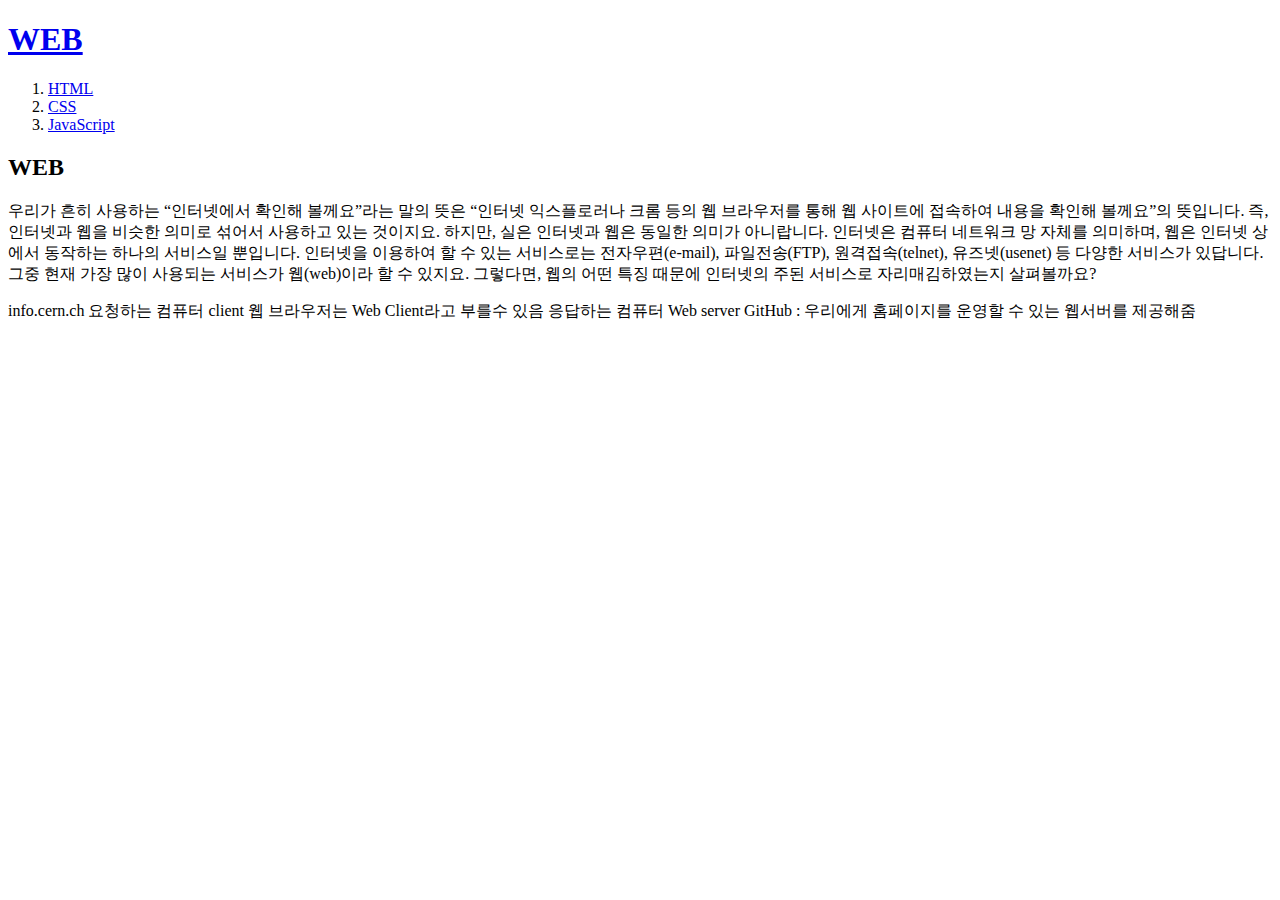
==== index.html @ 64ea0e2b "first version" ====
<!doctype html>
<html>
<head>
  <title>WEB1 - Welcome</title>
  <meta charset="utf-8">
</head>
<body>
  <h1><a href="index.html">WEB</a></h1>
<ol>
  <li><a href="1.html">HTML</a></li>
  <li><a href="2.html">CSS</a></li>
  <li><a href="3.html">JavaScript</a></li>
</ol>

<h2>WEB</h2>
<p>
  우리가 흔히 사용하는 “인터넷에서 확인해 볼께요”라는 말의 뜻은 “인터넷 익스플로러나 크롬 등의 웹 브라우저를 통해 웹 사이트에 접속하여 내용을 확인해 볼께요”의 뜻입니다.

  즉, 인터넷과 웹을 비슷한 의미로 섞어서 사용하고 있는 것이지요.

  하지만, 실은 인터넷과 웹은 동일한 의미가 아니랍니다.

  인터넷은 컴퓨터 네트워크 망 자체를 의미하며, 웹은 인터넷 상에서 동작하는 하나의 서비스일 뿐입니다.

  인터넷을 이용하여 할 수 있는 서비스로는 전자우편(e-mail), 파일전송(FTP), 원격접속(telnet), 유즈넷(usenet) 등 다양한 서비스가 있답니다. 그중 현재 가장 많이 사용되는 서비스가 웹(web)이라 할 수 있지요.

  그렇다면, 웹의 어떤 특징 때문에 인터넷의 주된 서비스로 자리매김하였는지 살펴볼까요?
</p>
</body>
</html>
info.cern.ch
요청하는 컴퓨터 client
웹 브라우저는 Web Client라고 부를수 있음

응답하는 컴퓨터 Web server
GitHub : 우리에게 홈페이지를 운영할 수 있는 웹서버를 제공해줌
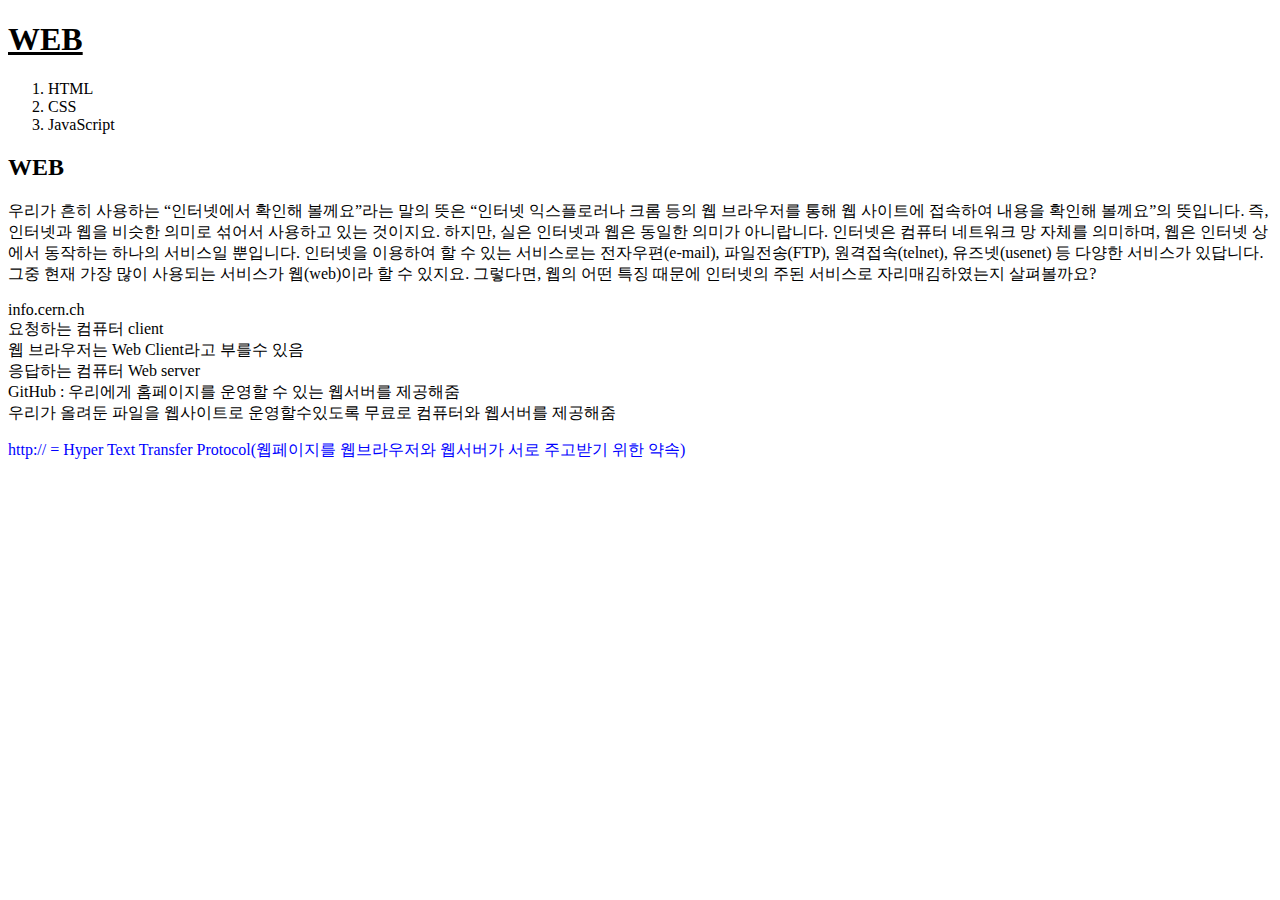
==== commit c5116407: "Add files via upload" ====
--- a/index.html
+++ b/index.html
@@ -3,9 +3,16 @@
 <head>
   <title>WEB1 - Welcome</title>
   <meta charset="utf-8">
+  <style>
+    a {
+      color:black;
+      text-decoration: none;
+    }
+  </style>
 </head>
+
 <body>
-  <h1><a href="index.html">WEB</a></h1>
+  <h1><a href="index.html"style=text-decoration:underline>WEB</a></h1>
 <ol>
   <li><a href="1.html">HTML</a></li>
   <li><a href="2.html">CSS</a></li>
@@ -26,11 +33,40 @@
 
   그렇다면, 웹의 어떤 특징 때문에 인터넷의 주된 서비스로 자리매김하였는지 살펴볼까요?
 </p>
+<p>
+info.cern.ch <br>
+요청하는 컴퓨터 client<br>
+웹 브라우저는 Web Client라고 부를수 있음<br>
+
+응답하는 컴퓨터 Web server<br>
+GitHub : 우리에게 홈페이지를 운영할 수 있는 웹서버를 제공해줌<br>
+우리가 올려둔 파일을 웹사이트로 운영할수있도록 무료로 컴퓨터와 웹서버를 제공해줌<br>
+</p>
+<p><span style="color:blue">
+  http:// = Hyper Text Transfer Protocol(웹페이지를 웹브라우저와 웹서버가 서로 주고받기 위한 약속)
+</span> </p>
+
+<p>
+  <div id="disqus_thread"></div>
+<script>
+    /**
+    *  RECOMMENDED CONFIGURATION VARIABLES: EDIT AND UNCOMMENT THE SECTION BELOW TO INSERT DYNAMIC VALUES FROM YOUR PLATFORM OR CMS.
+    *  LEARN WHY DEFINING THESE VARIABLES IS IMPORTANT: https://disqus.com/admin/universalcode/#configuration-variables    */
+    /*
+    var disqus_config = function () {
+    this.page.url = PAGE_URL;  // Replace PAGE_URL with your page's canonical URL variable
+    this.page.identifier = PAGE_IDENTIFIER; // Replace PAGE_IDENTIFIER with your page's unique identifier variable
+    };
+    */
+    (function() { // DON'T EDIT BELOW THIS LINE
+    var d = document, s = d.createElement('script');
+    s.src = 'https://web1-pkqjjmjtdk.disqus.com/embed.js';
+    s.setAttribute('data-timestamp', +new Date());
+    (d.head || d.body).appendChild(s);
+    })();
+</script>
+<noscript>Please enable JavaScript to view the <a href="https://disqus.com/?ref_noscript">comments powered by Disqus.</a></noscript>
+</p>
+
 </body>
 </html>
-info.cern.ch
-요청하는 컴퓨터 client
-웹 브라우저는 Web Client라고 부를수 있음
-
-응답하는 컴퓨터 Web server
-GitHub : 우리에게 홈페이지를 운영할 수 있는 웹서버를 제공해줌
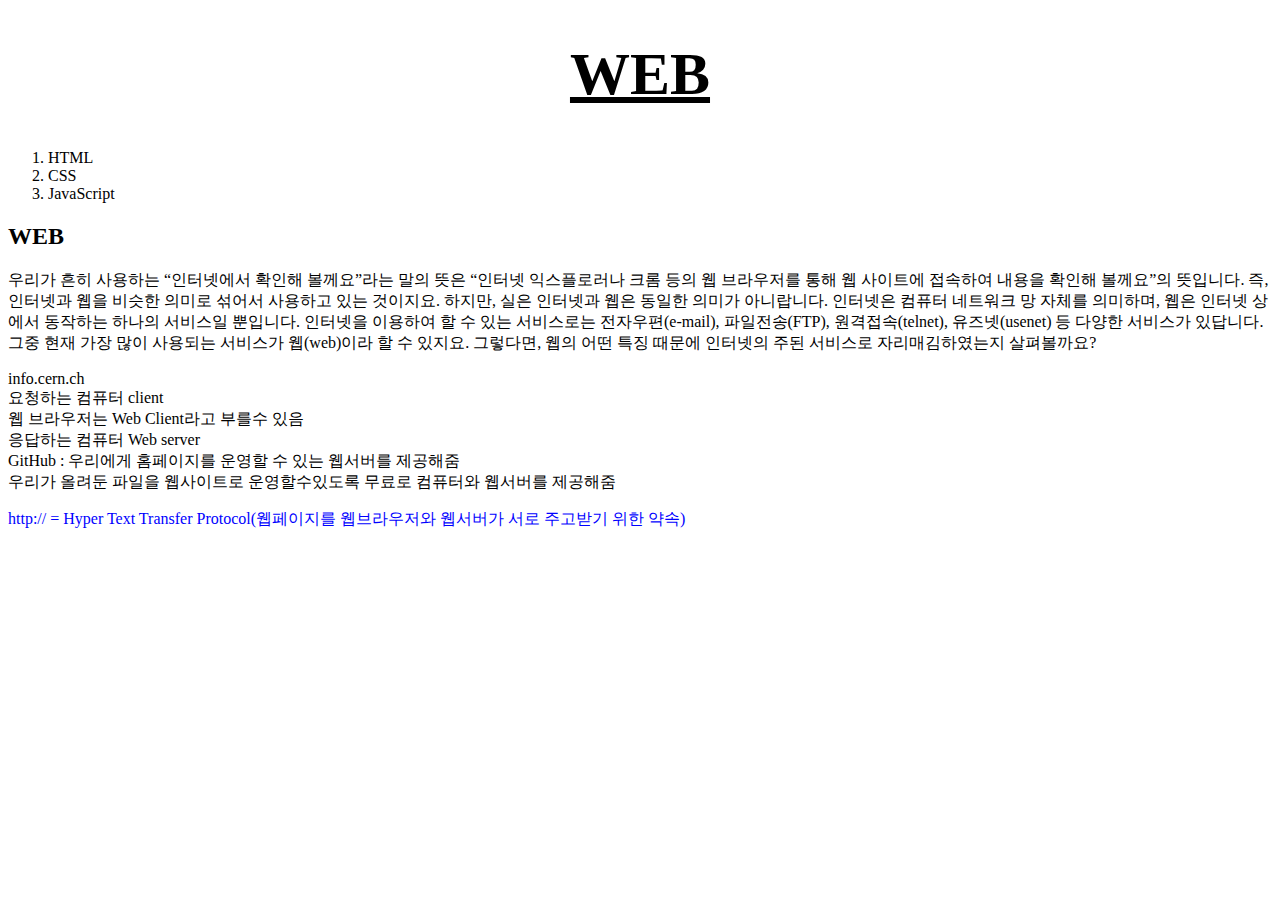
==== commit 89a41752: "Add files via upload" ====
--- a/index.html
+++ b/index.html
@@ -8,11 +8,25 @@
       color:black;
       text-decoration: none;
     }
+    h1 {
+      font-size: 60px;
+      text-align:center;
+    }
   </style>
+
+  <!-- Global site tag (gtag.js) - Google Analytics -->
+<script async src="https://www.googletagmanager.com/gtag/js?id=G-QGVT6R11SJ"></script>
+<script>
+  window.dataLayer = window.dataLayer || [];
+  function gtag(){dataLayer.push(arguments);}
+  gtag('js', new Date());
+
+  gtag('config', 'G-QGVT6R11SJ');
+</script>
 </head>
 
 <body>
-  <h1><a href="index.html"style=text-decoration:underline>WEB</a></h1>
+  <h1><a href="index.html" style=text-decoration:underline>WEB</a></h1>
 <ol>
   <li><a href="1.html">HTML</a></li>
   <li><a href="2.html">CSS</a></li>
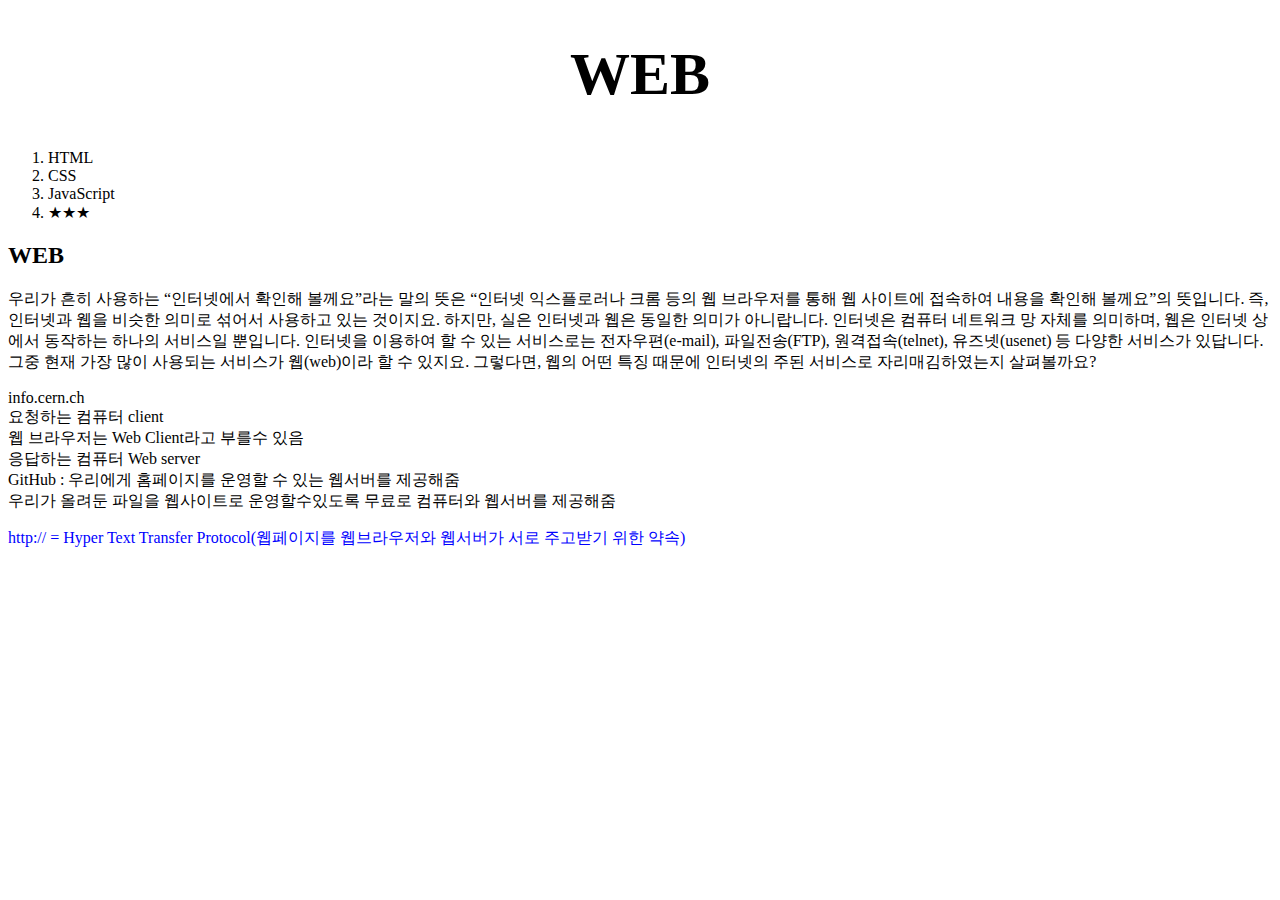
==== commit 31abd17c: "ㅇㅇㅇ" ====
--- a/index.html
+++ b/index.html
@@ -26,11 +26,12 @@
 </head>
 
 <body>
-  <h1><a href="index.html" style=text-decoration:underline>WEB</a></h1>
+  <h1><a href="index.html">WEB</a></h1>
 <ol>
   <li><a href="1.html">HTML</a></li>
   <li><a href="2.html">CSS</a></li>
   <li><a href="3.html">JavaScript</a></li>
+  <li><a href="4.html">★★★</a></li>
 </ol>
 
 <h2>WEB</h2>
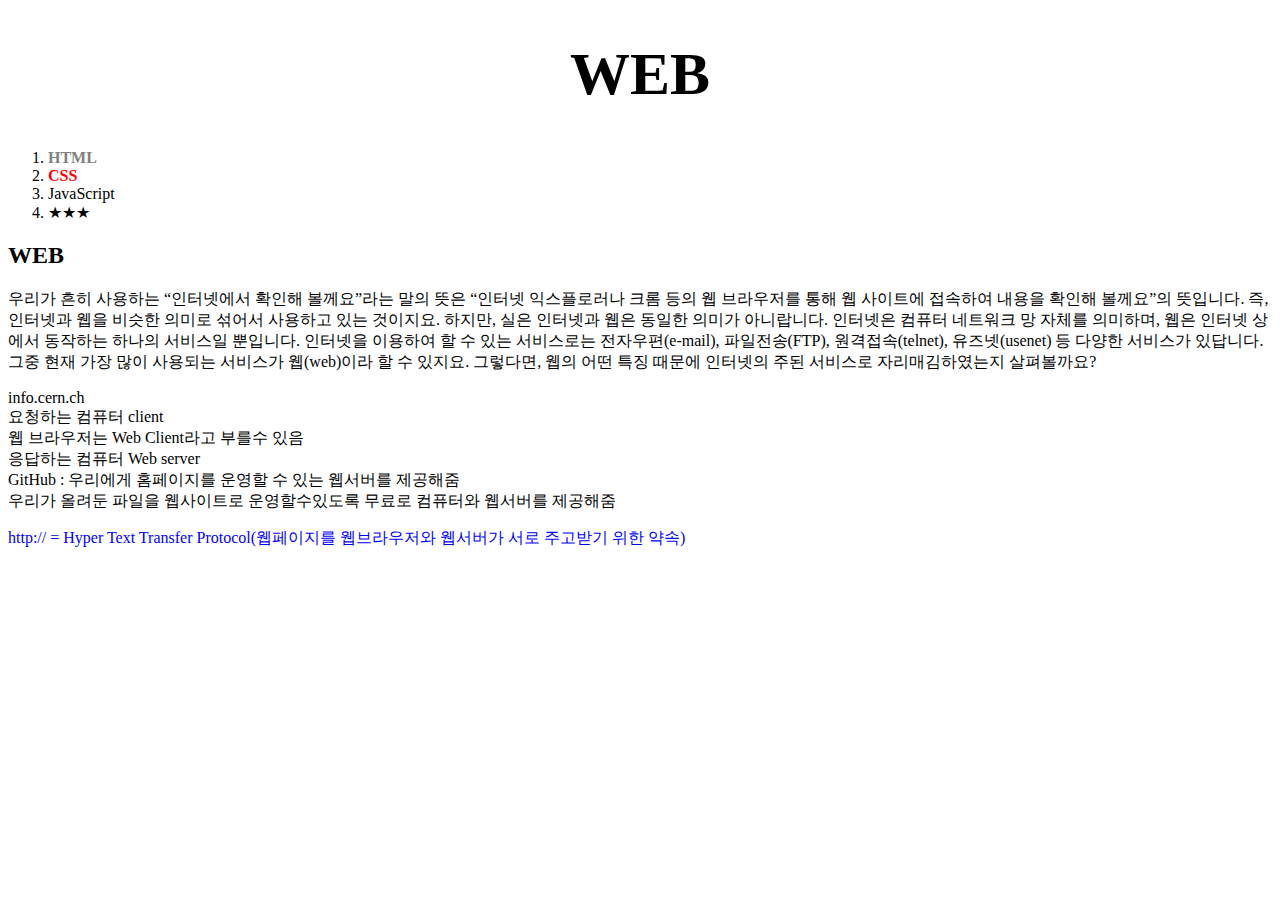
==== commit bdb1275e: "Add files via upload" ====
--- a/index.html
+++ b/index.html
@@ -3,7 +3,15 @@
 <head>
   <title>WEB1 - Welcome</title>
   <meta charset="utf-8">
+
   <style>
+    #active{ /*id의 값은 단한번만 등장해야함. 중복X(민증이라 생각)*/
+      color:red;
+    }
+    .saw{
+      color:gray;
+      font-weight: bold;
+    }
     a {
       color:black;
       text-decoration: none;
@@ -28,8 +36,8 @@
 <body>
   <h1><a href="index.html">WEB</a></h1>
 <ol>
-  <li><a href="1.html">HTML</a></li>
-  <li><a href="2.html">CSS</a></li>
+  <li><a href="1.html" class="saw">HTML</a></li>
+  <li><a href="2.html" class="saw" id="active">CSS</a></li>
   <li><a href="3.html">JavaScript</a></li>
   <li><a href="4.html">★★★</a></li>
 </ol>
